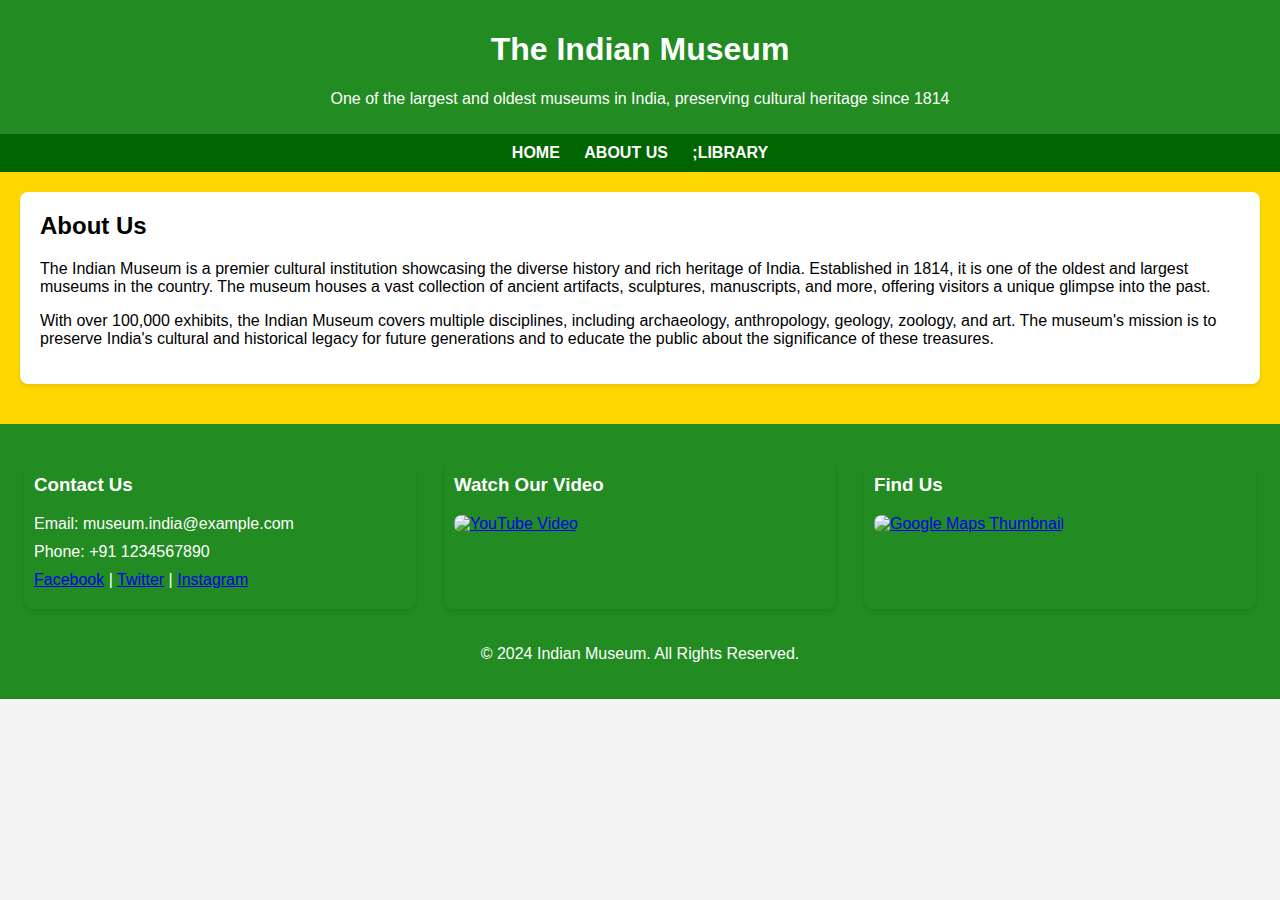
==== about.html @ c78b3913 "Add files via upload" ====
<!DOCTYPE html>
<html lang="en">
<head>
    <meta charset="UTF-8">
    <meta name="viewport" content="width=device-width, initial-scale=1.0">
    <title>Indian Museum - About Us</title>
    <link rel="stylesheet" href="styles.css">
</head>
<body>

    <!-- Header -->
    <header>
        <h1>The Indian Museum</h1>
        <p>One of the largest and oldest museums in India, preserving cultural heritage since 1814</p>
    </header>

    <!-- Navigation Menu -->
    <nav>
        <ul>
            <li><a href="index.html">HOME</a></li>
            <li><a href="about.html">ABOUT US</a></li>
            <li><a href="library.html">;LIBRARY</a></li>
        </ul>
    </nav>

    <!-- Main Content -->
    <main>
        <div class="section">
            <h2>About Us</h2>
            <p>The Indian Museum is a premier cultural institution showcasing the diverse history and rich heritage of India. Established in 1814, it is one of the oldest and largest museums in the country. The museum houses a vast collection of ancient artifacts, sculptures, manuscripts, and more, offering visitors a unique glimpse into the past.</p>
            <p>With over 100,000 exhibits, the Indian Museum covers multiple disciplines, including archaeology, anthropology, geology, zoology, and art. The museum's mission is to preserve India's cultural and historical legacy for future generations and to educate the public about the significance of these treasures.</p>
        </div>
    </main>

    <!-- Footer -->
    <footer>
        <div class="footer-sections">
            <div class="footer-pane contact-us">
                <h3>Contact Us</h3>
                <p>Email: museum.india@example.com</p>
                <p>Phone: +91 1234567890</p>
                <p>
                    <a href="#">Facebook</a> |
                    <a href="#">Twitter</a> |
                    <a href="#">Instagram</a>
                </p>
            </div>
            <div class="footer-pane video-section">
                <h3>Watch Our Video</h3>
                <a href="https://www.youtube.com/watch?v=example" target="_blank">
                    <img src="https://i.ytimg.com/vi/QH2-TGUlwu4/hqdefault.jpg" alt="YouTube Video" class="video-thumbnail">
                </a>
            </div>
            <div class="footer-pane google-map">
                <h3>Find Us</h3>
                <a href="https://goo.gl/maps/xyz" target="_blank">
                    <img src="https://maps.gstatic.com/tactile/pane/default6.png" alt="Google Maps Thumbnail" class="map-thumbnail">
                </a>
            </div>
        </div>
        <p>&copy; 2024 Indian Museum. All Rights Reserved.</p>
    </footer>

</body>
</html>
---- styles.css ----
/* Global Styles */
body {
    font-family: Arial, sans-serif;
    margin: 0;
    padding: 0;
    background-color: #f4f4f4;
}

/* Header */
header {
    background-color: #228B22; /* Green */
    color: #fff; /* White for contrast */
    padding: 10px 0;
    text-align: center;
}

/* Navigation Menu */
nav {
    background-color: #006400; /* Dark Green */
    padding: 10px 0;
    text-align: center;
}

nav ul {
    list-style: none;
    margin: 0;
    padding: 0;
}

nav li {
    display: inline-block;
    margin: 0 10px;
}

nav a {
    text-decoration: none;
    color: #fff; /* White for contrast */
    font-weight: bold;
}

/* Main Content */
main {
    background-color: #FFD700; /* Yellow for main content */
    padding: 20px;
    color: #000; /* Black text for contrast */
}

/* Section Styles */
.section {
    background-color: #fff;
    padding: 20px;
    margin-bottom: 20px;
    border-radius: 8px;
    box-shadow: 0 2px 4px rgba(0, 0, 0, 0.1);
}

.section h2 {
    margin-top: 0;
}

.gallery-image {
    width: 100%;
    height: auto;
    border-radius: 8px;
}

/* Middle Section */
.middle-section {
    display: flex;
    justify-content: center;
    gap: 20px;
    margin-bottom: 20px;
}

.middle-box {
    background-color: #fff;
    padding: 20px;
    border-radius: 8px;
    box-shadow: 0 2px 4px rgba(0, 0, 0, 0.1);
    width: 48%;
}

/* Footer */
footer {
    background-color: #228B22; /* Green background */
    color: #fff; /* White text for contrast */
    padding: 20px 0;
    text-align: center;
}

.footer-sections {
    display: flex;
    justify-content: space-around;
    padding: 20px;
    gap: 20px;
}

.footer-pane {
    background-color: #228B22; /* Keep consistent with footer */
    color: #fff; /* White text */
    padding: 10px;
    border-radius: 8px;
    box-shadow: 0 2px 4px rgba(0, 0, 0, 0.1);
    width: 30%;
    text-align: left;
}

.footer-pane h3 {
    margin-top: 0;
}

.contact-us p, .video-section p, .google-map p {
    margin: 10px 0;
}

.video-thumbnail, .map-thumbnail {
    width: 100%;
    height: auto;
    border-radius: 8px;
}

.footer a {
    color: #fff;
    text-decoration: none;
}

.footer a:hover {
    text-decoration: underline;
}

/* Additional styling for the Google Maps thumbnail */
.map-thumbnail {
    cursor: pointer;
    transition: transform 0.2s ease-in-out;
}

.map-thumbnail:hover {
    transform: scale(1.05); /* Slight zoom effect on hover */
}
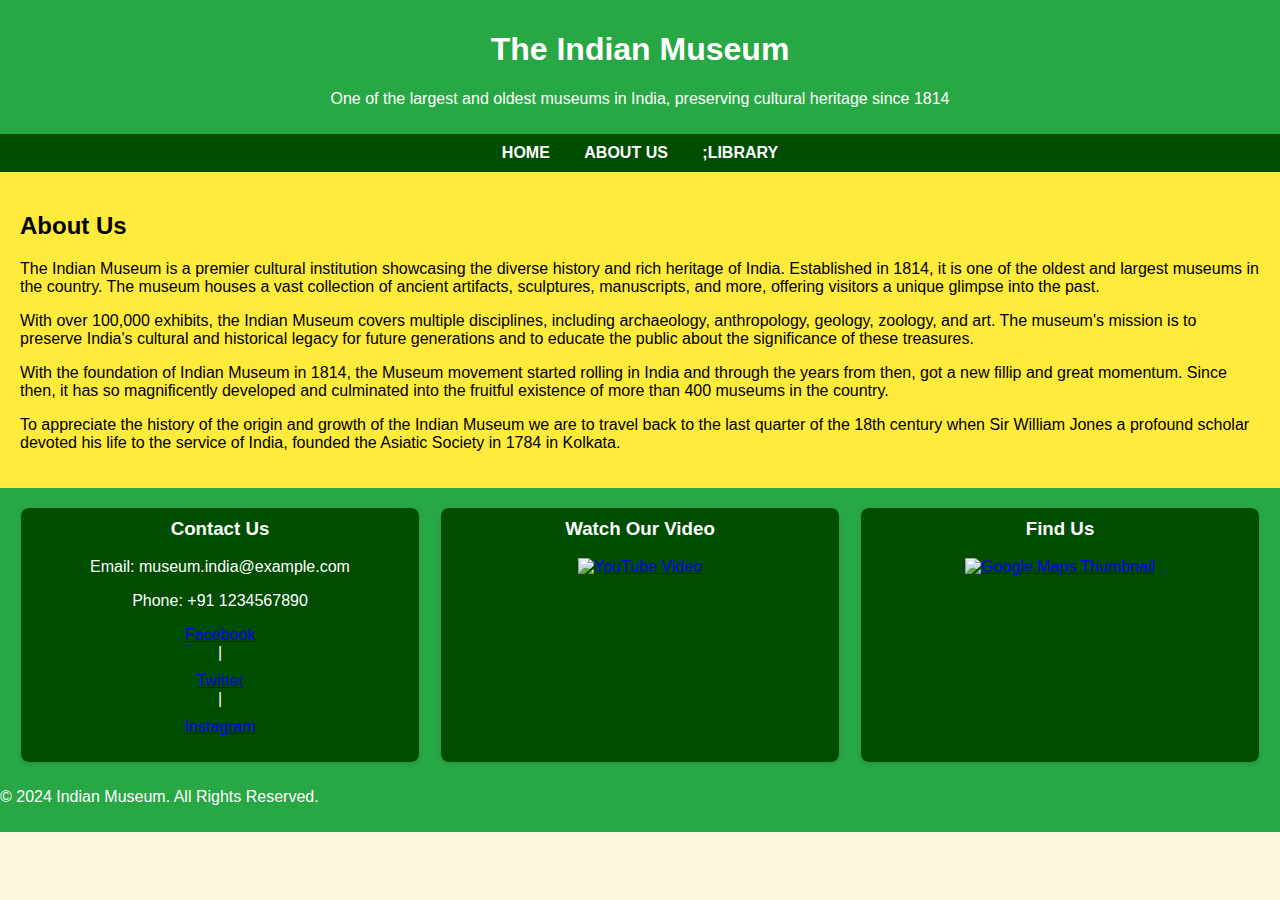
==== commit 29f80a21: "Update about.html" ====
--- a/about.html
+++ b/about.html
@@ -29,6 +29,8 @@
             <h2>About Us</h2>
             <p>The Indian Museum is a premier cultural institution showcasing the diverse history and rich heritage of India. Established in 1814, it is one of the oldest and largest museums in the country. The museum houses a vast collection of ancient artifacts, sculptures, manuscripts, and more, offering visitors a unique glimpse into the past.</p>
             <p>With over 100,000 exhibits, the Indian Museum covers multiple disciplines, including archaeology, anthropology, geology, zoology, and art. The museum's mission is to preserve India's cultural and historical legacy for future generations and to educate the public about the significance of these treasures.</p>
+            <p>With the foundation of Indian Museum in 1814, the Museum movement started rolling in India and through the years from then, got a new fillip and great momentum. Since then, it has so magnificently developed and culminated into the fruitful existence of more than 400 museums in the country.</p>
+            <p>To appreciate the history of the origin and growth of the Indian Museum we are to travel back to the last quarter of the 18th century when Sir William Jones a profound scholar devoted his life to the service of India, founded the Asiatic Society in 1784 in Kolkata.</p>
         </div>
     </main>
 
--- a/styles.css
+++ b/styles.css
@@ -1,22 +1,19 @@
-/* Global Styles */
 body {
     font-family: Arial, sans-serif;
     margin: 0;
     padding: 0;
-    background-color: #f4f4f4;
+    background-color: #f9f6d9; /* Body background color: cream */
 }
 
-/* Header */
 header {
-    background-color: #228B22; /* Green */
-    color: #fff; /* White for contrast */
+    background-color: #28a745; /* Header background color: green */
+    color: #ffffff; /* Text color: white */
     padding: 10px 0;
     text-align: center;
 }
 
-/* Navigation Menu */
 nav {
-    background-color: #006400; /* Dark Green */
+    background-color: #004d00; /* Navigation pane: dark green */
     padding: 10px 0;
     text-align: center;
 }
@@ -29,33 +26,37 @@
 
 nav li {
     display: inline-block;
-    margin: 0 10px;
+    margin: 0 15px;
 }
 
 nav a {
     text-decoration: none;
-    color: #fff; /* White for contrast */
+    color: #ffffff; /* Text color: white */
     font-weight: bold;
 }
 
-/* Main Content */
 main {
-    background-color: #FFD700; /* Yellow for main content */
     padding: 20px;
-    color: #000; /* Black text for contrast */
+    background-color: #ffeb3b; /* Main body background color: yellow */
+    color: #000000; /* Text color: black */
 }
 
-/* Section Styles */
-.section {
-    background-color: #fff;
+.middle-section {
+    display: flex;
+    flex-direction: row; /* Ensures that the content is arranged horizontally */
+    justify-content: space-between; /* Adds space between the boxes */
+    gap: 20px; /* Adds some gap between the boxes */
+    flex-wrap: wrap; /* Allows the boxes to wrap on smaller screens */
+}
+
+.middle-box {
+    background-color: #fff; /* Box background color: white */
     padding: 20px;
-    margin-bottom: 20px;
     border-radius: 8px;
     box-shadow: 0 2px 4px rgba(0, 0, 0, 0.1);
-}
-
-.section h2 {
-    margin-top: 0;
+    flex: 1; /* Each box will take up equal space */
+    min-width: 200px; /* Ensure that each box has a minimum width */
+    max-width: 300px; /* Set a maximum width for better control on large screens */
 }
 
 .gallery-image {
@@ -64,77 +65,45 @@
     border-radius: 8px;
 }
 
-/* Middle Section */
-.middle-section {
-    display: flex;
-    justify-content: center;
-    gap: 20px;
-    margin-bottom: 20px;
-}
-
-.middle-box {
-    background-color: #fff;
-    padding: 20px;
-    border-radius: 8px;
-    box-shadow: 0 2px 4px rgba(0, 0, 0, 0.1);
-    width: 48%;
-}
-
-/* Footer */
 footer {
-    background-color: #228B22; /* Green background */
-    color: #fff; /* White text for contrast */
-    padding: 20px 0;
-    text-align: center;
+    background-color: #28a745; /* Footer background color: green */
+    color: #ffffff; /* Text color: white */
+    padding: 10px 0;
 }
 
 .footer-sections {
     display: flex;
     justify-content: space-around;
-    padding: 20px;
-    gap: 20px;
+    padding: 10px;
 }
 
 .footer-pane {
-    background-color: #228B22; /* Keep consistent with footer */
-    color: #fff; /* White text */
+    background-color: #004d00; /* Pane background color: dark green */
+    color: #ffffff; /* Text color: white */
     padding: 10px;
     border-radius: 8px;
     box-shadow: 0 2px 4px rgba(0, 0, 0, 0.1);
-    width: 30%;
-    text-align: left;
+    width: 30%; /* Adjust width as necessary */
+    text-align: center; /* Center text */
 }
 
 .footer-pane h3 {
     margin-top: 0;
 }
 
-.contact-us p, .video-section p, .google-map p {
-    margin: 10px 0;
+.footer-pane img.qr-code {
+    width: 150px; /* Set the desired width for the QR code */
+    height: auto; /* Maintain aspect ratio */
+    display: block; /* Allow centering */
+    margin: 10px auto; /* Center the image horizontally */
 }
 
-.video-thumbnail, .map-thumbnail {
-    width: 100%;
-    height: auto;
-    border-radius: 8px;
+.footer-pane p {
+    text-align: center; /* Center-align the text */
 }
 
-.footer a {
-    color: #fff;
-    text-decoration: none;
+.footer-pane a {
+    text-align: center; /* Center-align the hyperlink */
+    display: block; /* Allow it to be a block element for proper centering */
+    margin-top: 10px; /* Add some spacing above the link */
 }
-
-.footer a:hover {
-    text-decoration: underline;
-}
-
-/* Additional styling for the Google Maps thumbnail */
-.map-thumbnail {
-    cursor: pointer;
-    transition: transform 0.2s ease-in-out;
-}
-
-.map-thumbnail:hover {
-    transform: scale(1.05); /* Slight zoom effect on hover */
-}
-
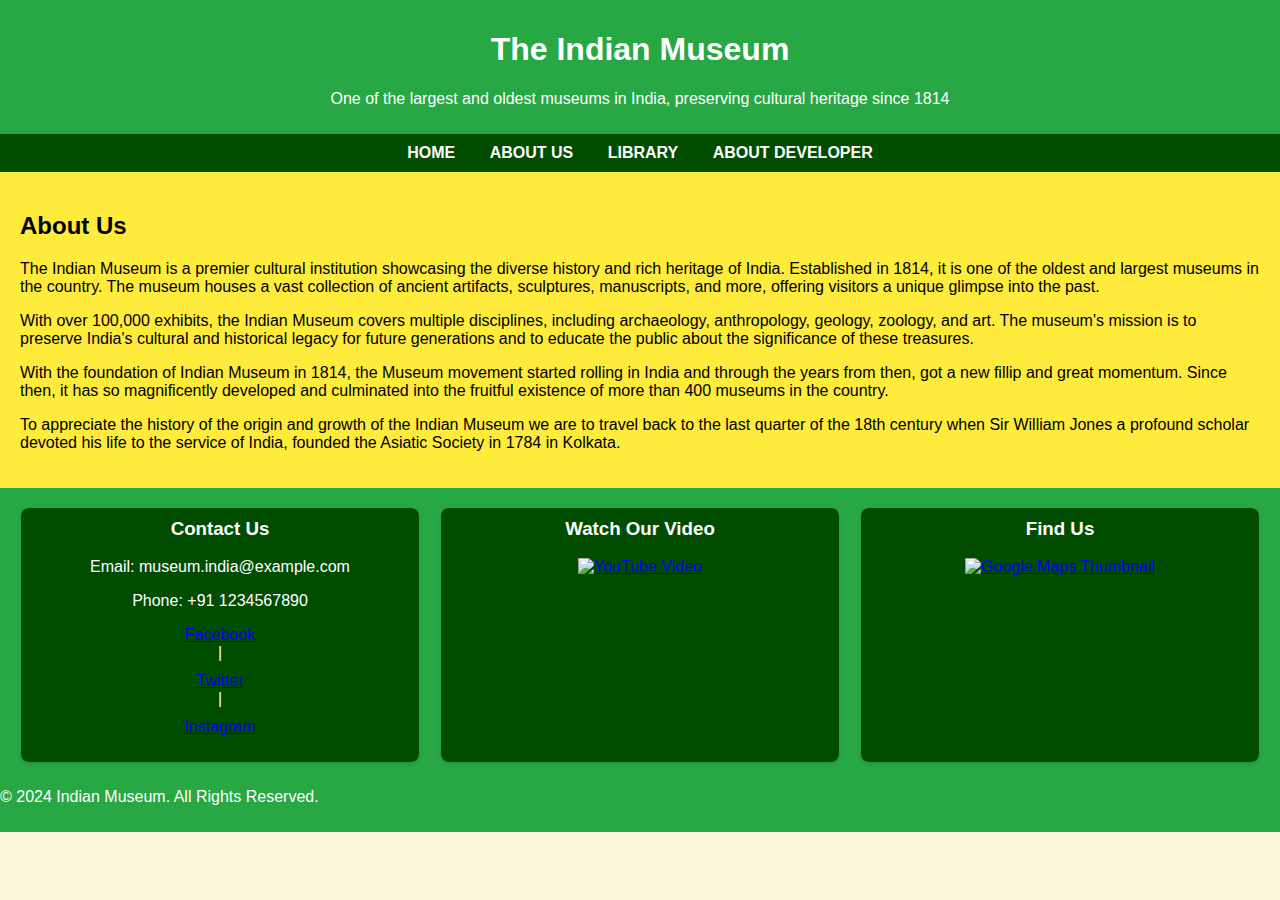
==== commit a15d6331: "Update about.html" ====
--- a/about.html
+++ b/about.html
@@ -19,7 +19,9 @@
         <ul>
             <li><a href="index.html">HOME</a></li>
             <li><a href="about.html">ABOUT US</a></li>
-            <li><a href="library.html">;LIBRARY</a></li>
+            <li><a href="library.html">LIBRARY</a></li>
+             <li><a href="developer.html">ABOUT  DEVELOPER</a></li>
+            
         </ul>
     </nav>
 
@@ -49,14 +51,14 @@
             </div>
             <div class="footer-pane video-section">
                 <h3>Watch Our Video</h3>
-                <a href="https://www.youtube.com/watch?v=example" target="_blank">
-                    <img src="https://i.ytimg.com/vi/QH2-TGUlwu4/hqdefault.jpg" alt="YouTube Video" class="video-thumbnail">
+                <a href="https://www.youtube.com/watch?v=Yj-IIiJH-Mk" target="_blank">
+                    <img src="https://img.youtube.com/vi/Yj-IIiJH-Mk/0.jpg" alt="YouTube Video" class="video-thumbnail">
                 </a>
             </div>
             <div class="footer-pane google-map">
                 <h3>Find Us</h3>
-                <a href="https://goo.gl/maps/xyz" target="_blank">
-                    <img src="https://maps.gstatic.com/tactile/pane/default6.png" alt="Google Maps Thumbnail" class="map-thumbnail">
+                <a href="https://maps.app.goo.gl/4gjAqcTmVdrwxxgu7" target="_blank">
+                    <img src="https://maps.app.goo.gl/4gjAqcTmVdrwxxgu7/default6.png" alt="Google Maps Thumbnail" class="map-thumbnail">
                 </a>
             </div>
         </div>
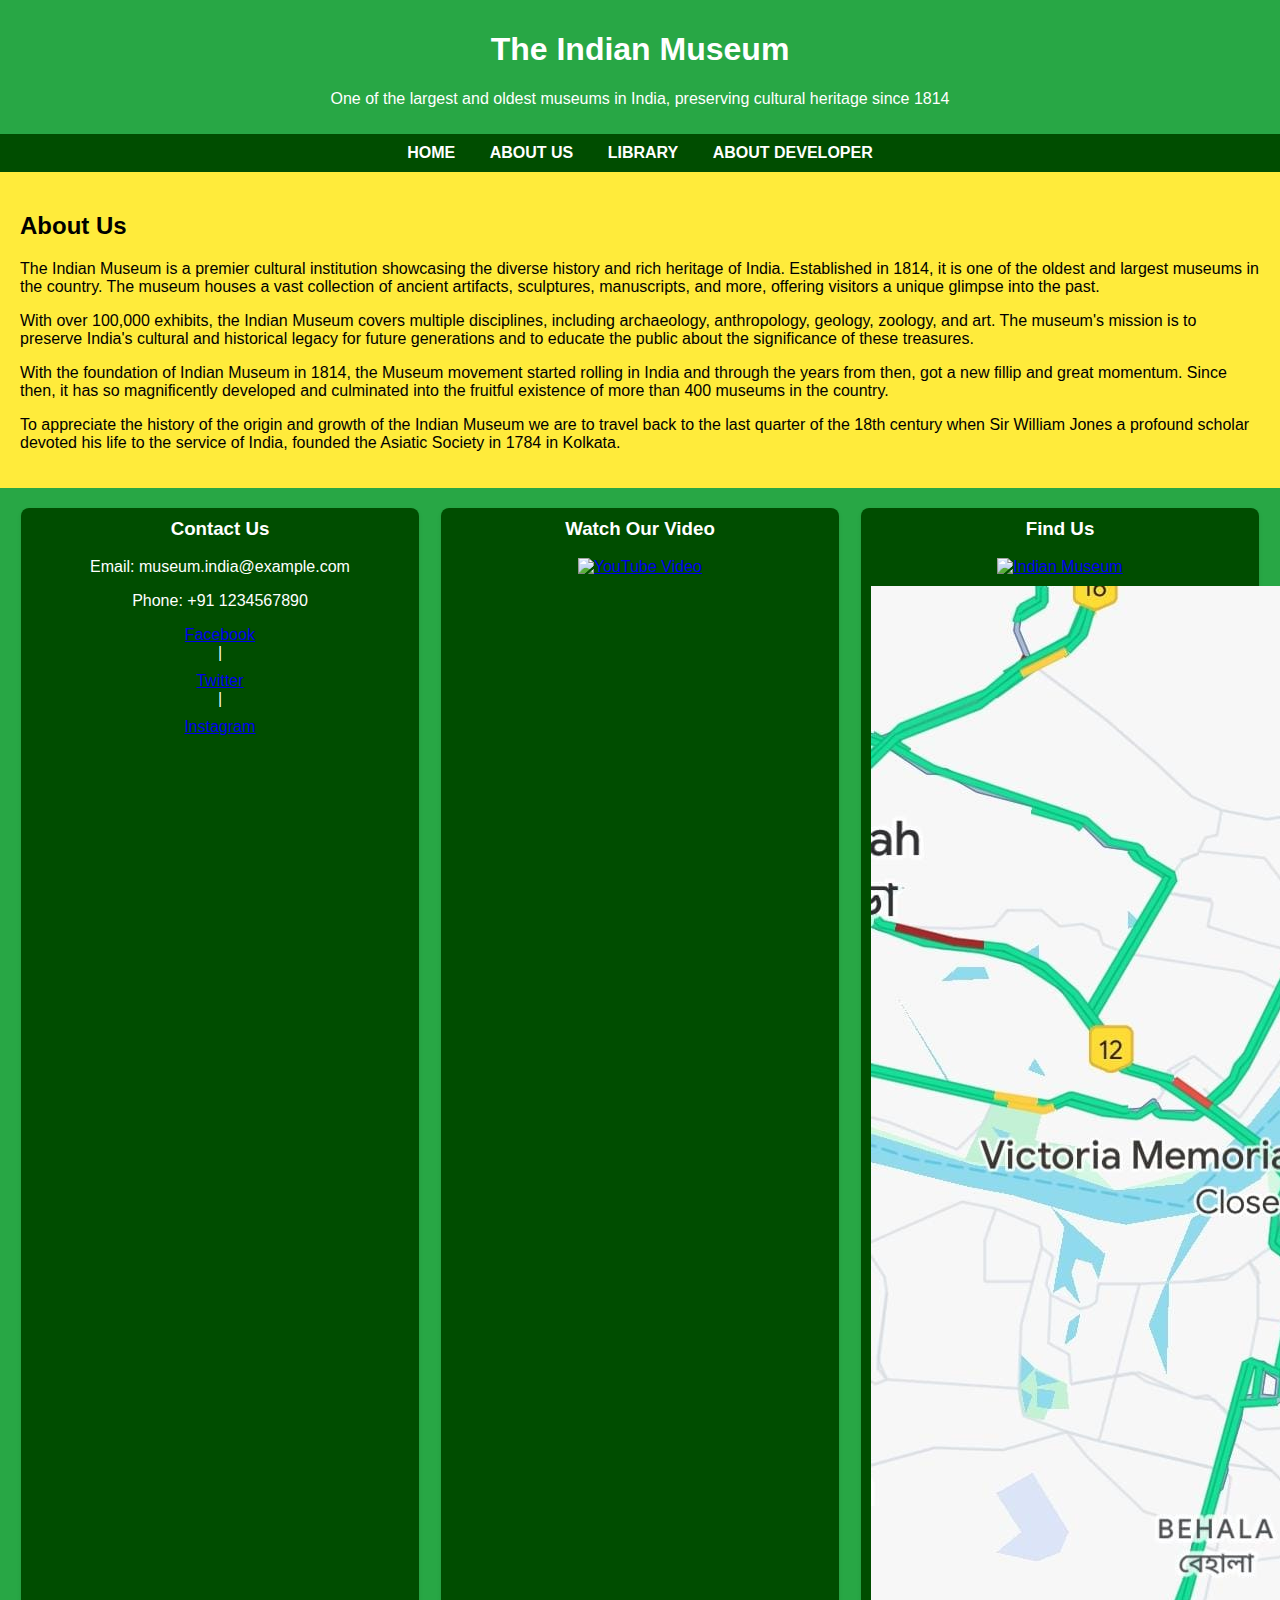
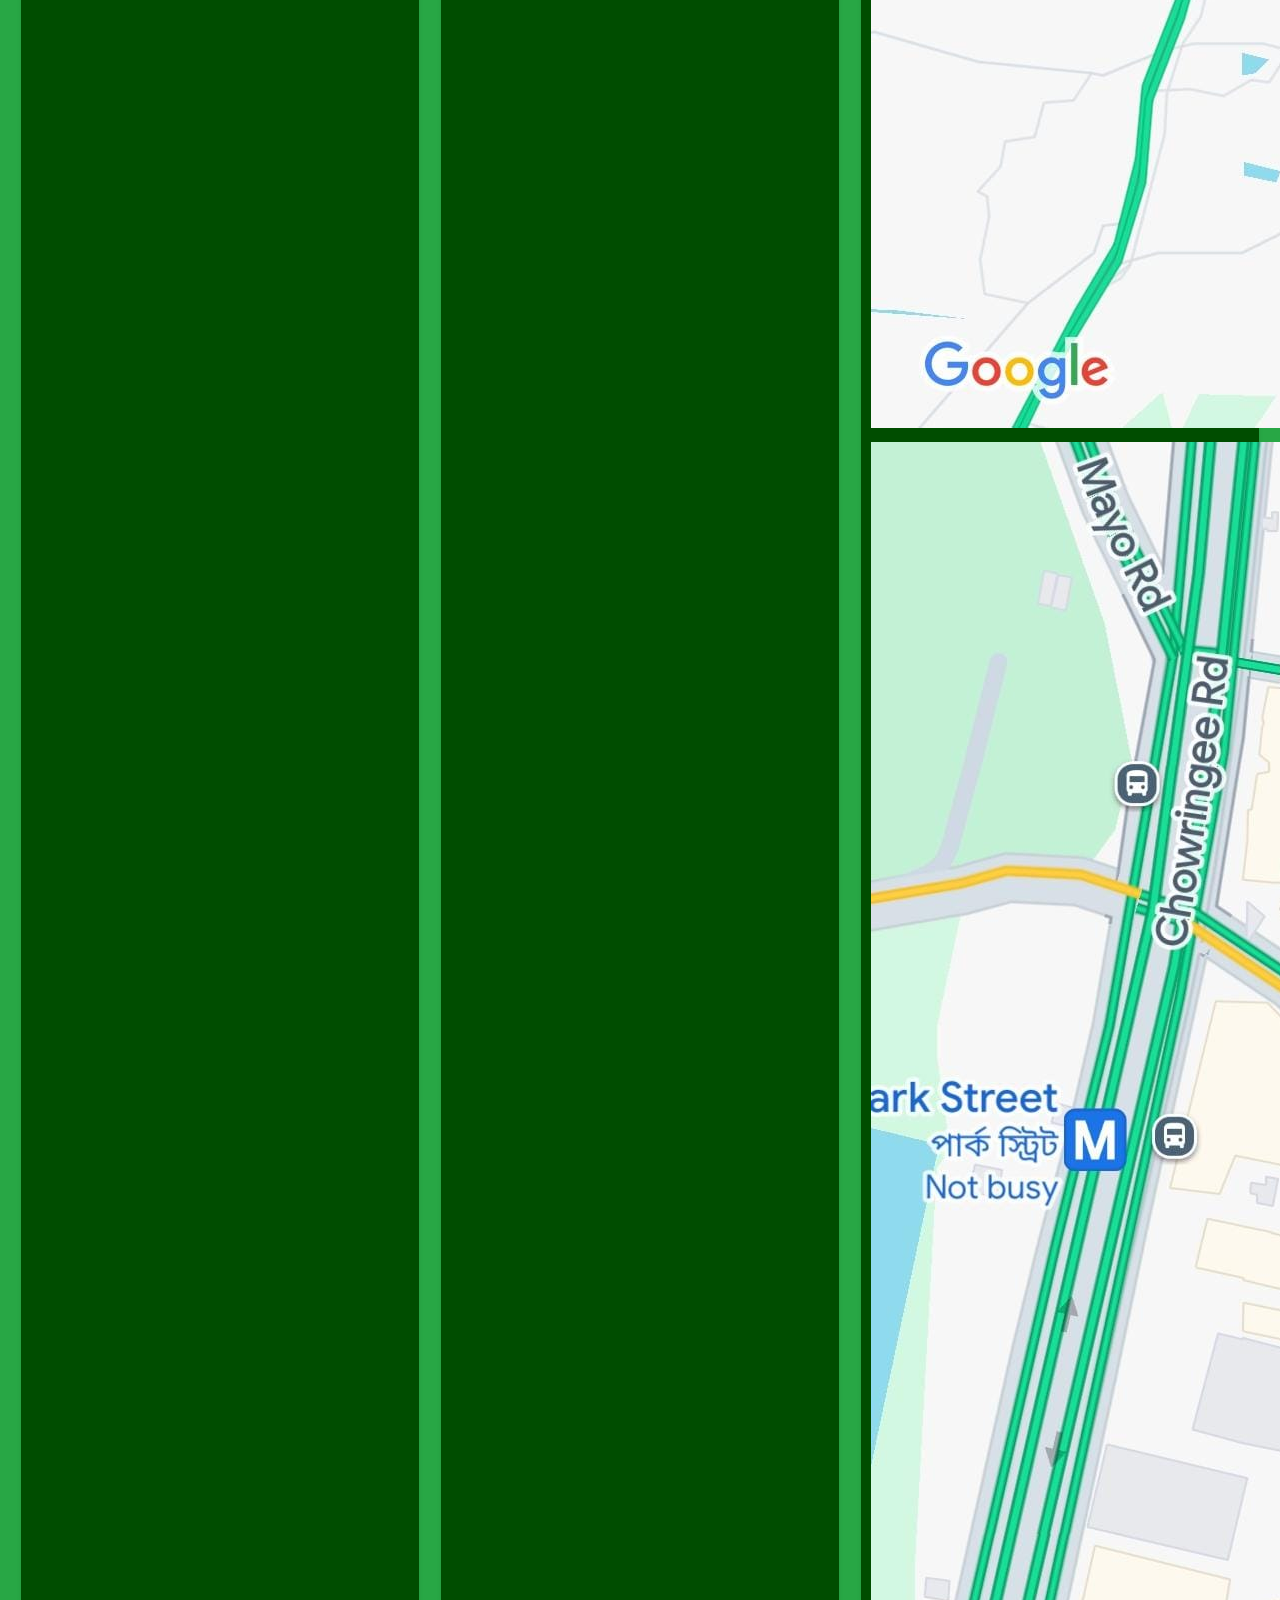
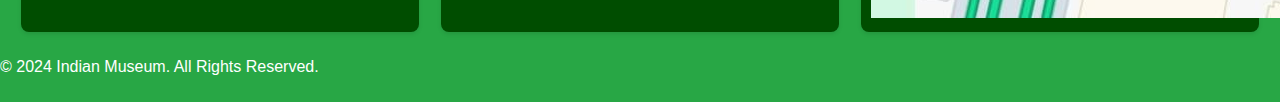
==== commit 4eaedaf3: "Update about.html" ====
--- a/about.html
+++ b/about.html
@@ -58,12 +58,17 @@
             <div class="footer-pane google-map">
                 <h3>Find Us</h3>
                 <a href="https://maps.app.goo.gl/4gjAqcTmVdrwxxgu7" target="_blank">
-                    <img src="https://maps.app.goo.gl/4gjAqcTmVdrwxxgu7/default6.png" alt="Google Maps Thumbnail" class="map-thumbnail">
+                    <img src="Indian museum.jpg" alt="Indian Museum" class="map-thumbnail" />
+                </a>
+                <a href="https://maps.app.goo.gl/6rafX82gsHYLXJD4A" target="_blank">
+                    <img src="Victoria memorial map.jpg" alt="Victoria memorial " class="map-thumbnail" />
+                </a>
+                <a href="https://maps.app.goo.gl/M8n2QCzbQ9J8WrrVA" target="_blank">
+                    <img src="Asiatic Society map.jpg" alt="Asiatic Society" class="map-thumbnail" />
                 </a>
             </div>
         </div>
         <p>&copy; 2024 Indian Museum. All Rights Reserved.</p>
     </footer>
-
 </body>
 </html>
